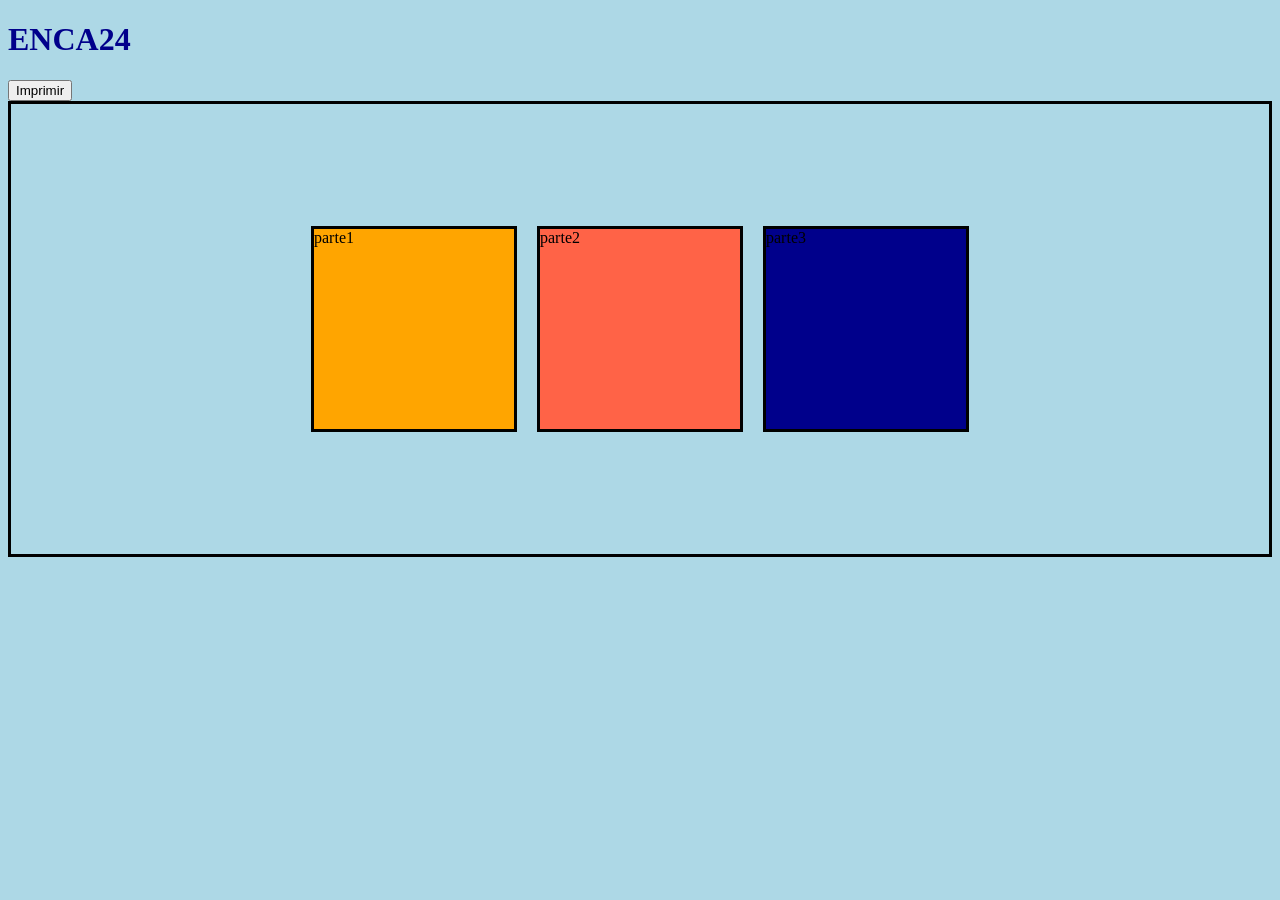
==== index.html @ 6c7c5839 "proyecto ok" ====
<!DOCTYPE html>
<html lang="en">
<head>
    <link rel="stylesheet" href="css/estilos.css">
    <meta charset="UTF-8">
    <meta name="viewport" content="width=device-width, initial-scale=1.0">
    <title>Diagramación por FLEX</title>
</head>
<body>
    <h1>ENCA24</h1>
    <button onclick="print()">
        Imprimir
    </button>
    <div class="contenedor">
        <div class="parte1">parte1</div>
        <div class="parte2">parte2</div>
        <div class="parte3">parte3</div>
    </div>
</body>
</html>
---- css/estilos.css ----
@keyframes juanma{
    0%{left:0}
    30%{left:50px}
    40%{left:200px}
    50%{left:500px}
    100%{left:0}
}
body{
    background:lightblue;
}
h1{
    animation:juanma 2 alternate 5s;
    color:darkblue;
    position:relative;
}
.contenedor{
    align-items:center;
    border:solid;
    display:flex;
    height:450px;
    gap:20px;
    justify-content:center;
}

.contenedor div{
    border:solid;
    height:200px;
    width:200px;
}

.parte1{
    background:orange;
}
.parte2{
    background:tomato;
}
.parte3{
    background:darkblue;
}
@media print{
    .parte1,.parte3,button{
        display:none;
    }
    .contenedor div{
        width:100%;
    }
}

@media screen and (max-width:700px){
    button{
        display:none;
    }
    .contenedor{
        flex-direction:column;
    }
    .contenedor div{
        width:100%;
    }
    .parte3{
        order:2;
    }
    .parte2{
        order:1;
    }
    .parte1{
        order:3;
    }


    @keyframes javier{
        0%{
            background:lightblue;
        }
        50%{
            background:darkblue;
            color:white;
            
        }
        100%{
            background:lighblue;
            color:#000;
        }
    } 
    body{
        animation:javier   1s;
        /* background:red; */
    }
    h1{
        color:white;
    }
}
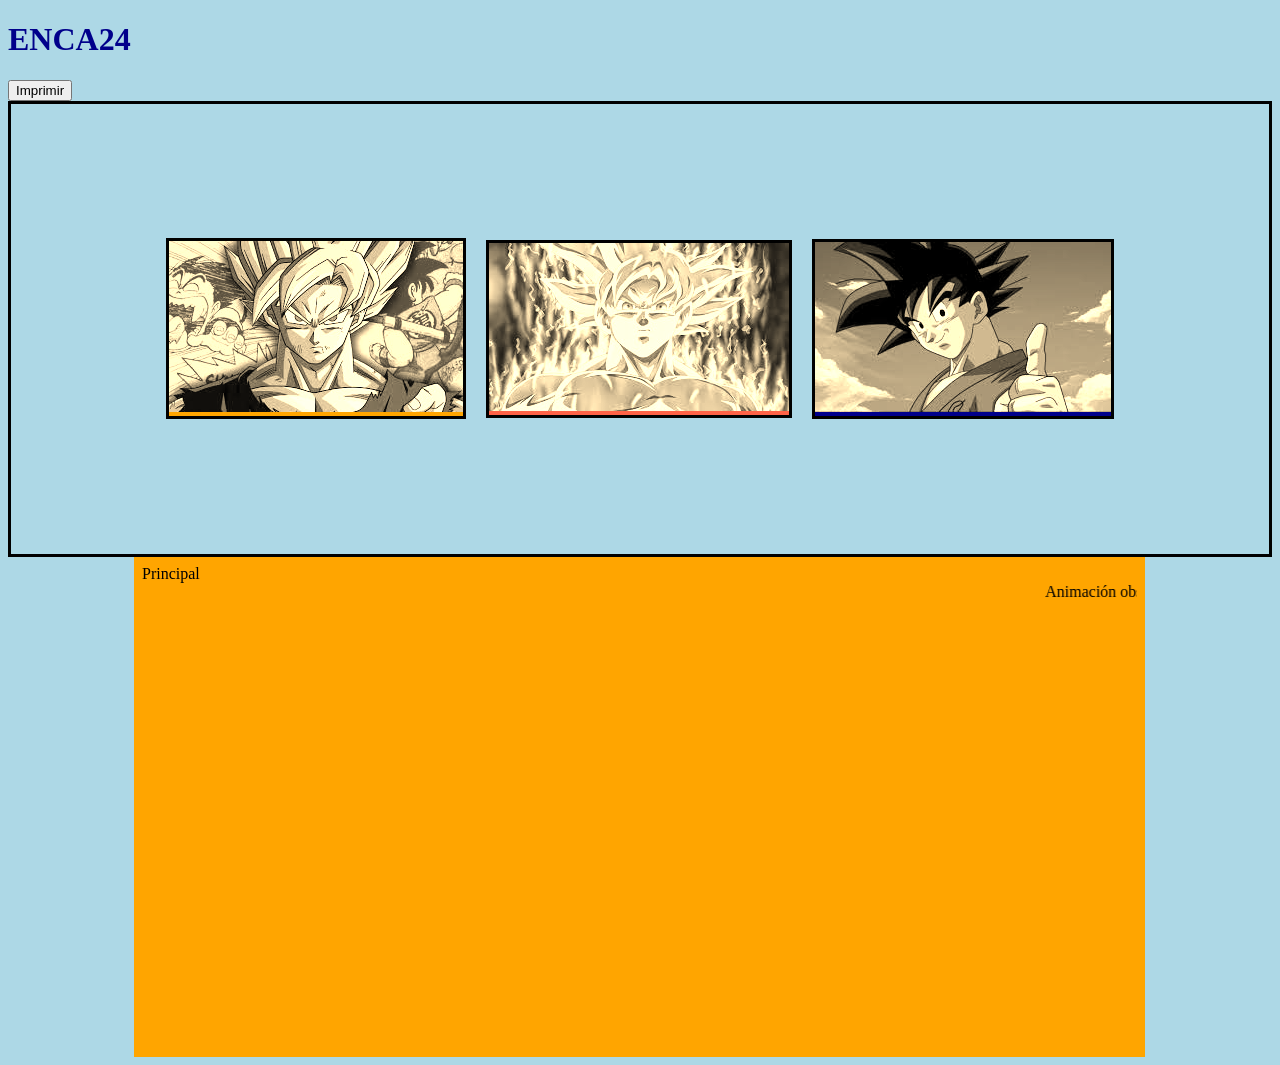
==== commit c44777d8: "Animaciones" ====
--- a/index.html
+++ b/index.html
@@ -12,9 +12,26 @@
         Imprimir
     </button>
     <div class="contenedor">
-        <div class="parte1">parte1</div>
-        <div class="parte2">parte2</div>
-        <div class="parte3">parte3</div>
+        <div class="parte1">
+            <a href="paginas/p1.html" target="carlos">
+                <img src="img/f1.jpg" alt="foto de goku">
+            </a>
+        </div>
+        <div class="parte2">
+            <img src="img/f2.jpg" alt="foto de goku">
+        </div>
+        <div class="parte3">
+            <a href="paginas/paginaincio.html" target="carlos">
+                <img src="img/f3.jpg" alt="foto de goku">
+            </a>
+        </div>
     </div>
+    
+    <iframe name="carlos" class="cuadro" src="paginas/paginaincio.html" frameborder="0"></iframe>
+    
+
+    <div class="capafondo">
+        <img src="img/mario.png" alt="">
+    </div> 
 </body>
 </html>
--- a/css/estilos.css
+++ b/css/estilos.css
@@ -1,10 +1,17 @@
 
 @keyframes juanma{
     0%{left:0}
-    30%{left:50px}
-    40%{left:200px}
-    50%{left:500px}
+    30%{left:15%}
+    40%{left:30%}
+    50%{left:80%}
     100%{left:0}
+}
+@keyframes jorgeeliecer{
+    0%{left:-300px; top:0}
+    30%{left:-200px; top:30px}
+    70%{left:-100px; top:0}
+    80%{left:0px; top:30px}
+    100%{left:50px; top:0}
 }
 body{
     background:lightblue;
@@ -13,6 +20,7 @@
     animation:juanma 2 alternate 5s;
     color:darkblue;
     position:relative;
+    width:fit-content;
 }
 .contenedor{
     align-items:center;
@@ -25,10 +33,36 @@
 
 .contenedor div{
     border:solid;
-    height:200px;
-    width:200px;
+    /*height:200px;*/
+    /*width:200px;*/
+}
+.contenedor div img{
+    filter:sepia(1);
+    width:100%;
+    transition:all 0.5s linear;
+}
+.contenedor div img:hover{
+    filter:sepia(0);
+    transform:scale(2,2) rotate(10deg);
 }
 
+.capafondo{
+    animation:jorgeeliecer 5s alternate 2;
+    left:-400px;
+    position:absolute;
+    width:400px;
+    top:0;
+    z-index:-1;
+}
+.capafondo img{
+    width:100%;
+}
+.cuadro{
+    display:block;
+    height:500px;
+    margin:0 auto;
+    width:80%;
+}
 .parte1{
     background:orange;
 }
